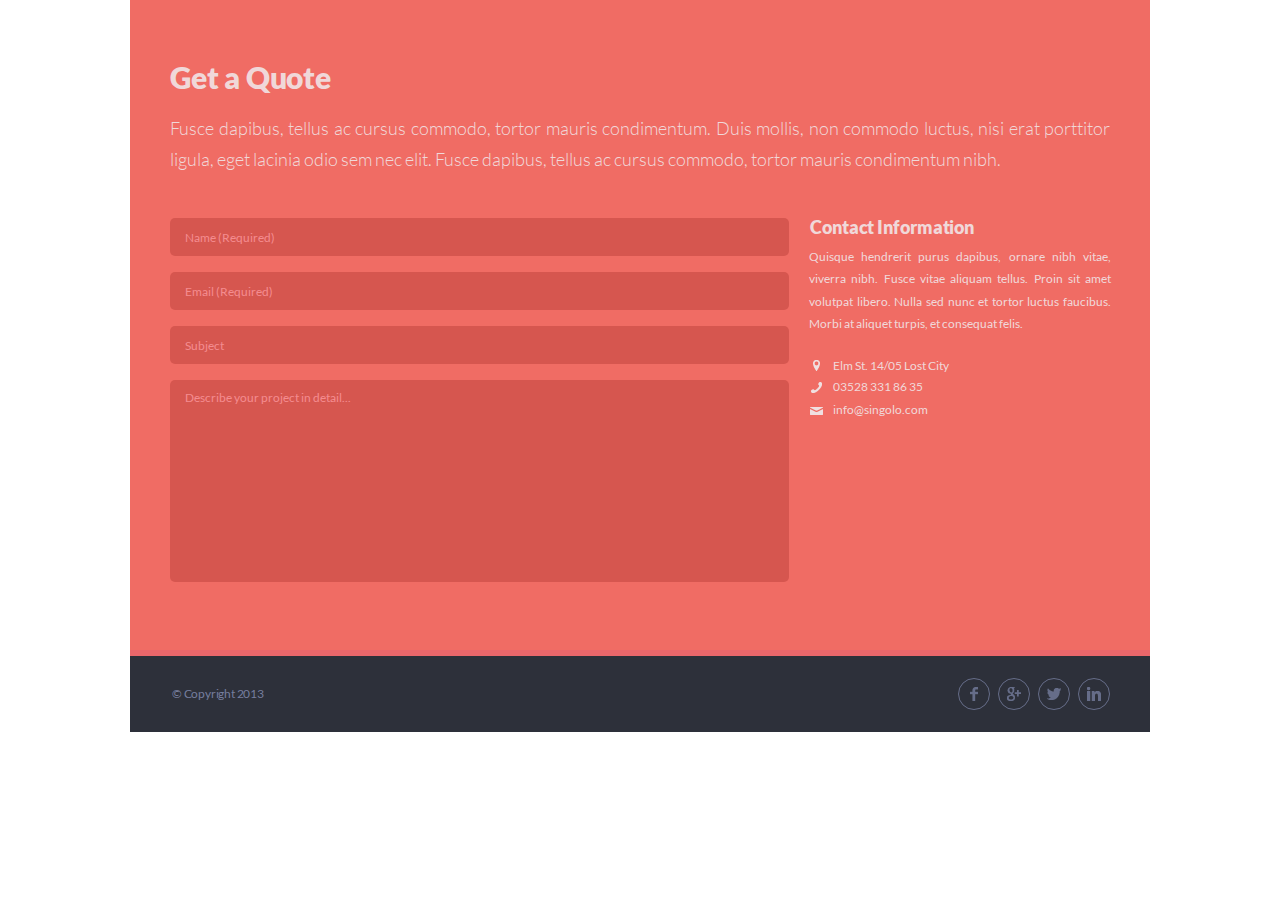
==== singolo3.html @ 5578fd65 "init: start Singolo. Part 3" ====
<!DOCTYPE html>
<html lang="ru">
<head>
    <meta charset="UTF-8">
    <meta name="viewport" content="width=device-width, initial-scale=1.0">
    <meta http-equiv="X-UA-Compatible" content="ie=edge">
    <title>Singolo 3</title>
    <link rel="stylesheet" href="./singolo3.css">
</head>
<body>
    <main class="container">
        <section class="contacts">
            <div class="contacts_title">Get a Quote</div>
            <div class="contacts_desc">
                 Fusce dapibus, tellus ac cursus commodo, tortor mauris condimentum. Duis mollis, non commodo luctus, nisi erat porttitor ligula, eget lacinia odio sem nec elit. Fusce dapibus, tellus ac cursus commodo, tortor mauris condimentum nibh.
            </div>
            <div class="contacts_block flex jsb afs">
                <form action="" class="form">
                    <label class="input_block">
                        <input class="form_item input" type="text" name="name" placeholder="Name (Required)" required>
                    </label>
                    <label class="input_block">
                        <input class="form_item input" type="email" name="email" placeholder="Email (Required)" required>
                    </label>
                    <label class="input_block">
                        <input class="form_item input" type="text" name="subject" placeholder="Subject">
                    </label>
                    <label class="input_block">
                        <textarea class="form_item textarea" name="message" placeholder="Describe your project in detail..."></textarea>
                    </label>
                </form>
                <div class="contacts_text">
                    <div class="contacts_text_title">Contact Information</div>
                    <div class="contacts_text_desc">
                        Quisque hendrerit purus dapibus, ornare nibh vitae, viver&shy;ra nibh. Fusce vitae aliquam tellus. Proin sit amet volutpat libero. Nulla sed nunc et tortor luctus faucibus. Morbi at aliquet turpis, et consequat felis. 
                    </div>
                    <div class="contacts_info">
                        <div class="contacts_info_item flex ac address">
                            <img src="assets/img/location.png" alt="address" class="img">
                            <div class="text">Elm St. 14/05 Lost City</div>
                        </div>
                        <div class="contacts_info_item flex ac phone">
                            <img src="assets/img/contacts_phone.png" alt="phone" class="img">
                            <a href="tel:035283318635" class="text">03528 331 86 35</a>
                        </div>
                        <div class="contacts_info_item flex ac email">
                            <img src="assets/img/mail.png" alt="email" class="img">
                            <a href="mailto:info@singolo.com" class="text">info@singolo.com</a>
                        </div>
                    </div>
                </div>
            </div>
        </section>
        <footer class="footer flex ac jsb">
            <div class="footer_text">&copy; Copyright 2013</div>
            <div class="about_item_social flex">
                <a href="#" class="about_item_social_item flex ac jc">
                    <img class="img" src="/assets/img/facebook.png" alt="facebook" />
                </a>
                <a href="#" class="about_item_social_item flex ac jc">
                    <img class="img" src="/assets/img/google.png" alt="google" />
                </a>
                <a href="#" class="about_item_social_item flex ac jc">
                    <img class="img" src="/assets/img/twitter.png" alt="twitter" />
                </a>
                <a href="#" class="about_item_social_item flex ac jc">
                    <img class="img" src="/assets/img/linkedin.png" alt="linkedin" />
                </a>
            </div>
        </footer>
    </main>
</body>
</html>
---- singolo3.css ----
@font-face {
    font-family: 'Lato';
    font-display: swap;
    font-style: normal;
    font-weight: 300;
    src: url('assets/fonts/lato-v16-latin-300.eot');
    src: local('Lato Light'), local('Lato-Light'),
            url('assets/fonts/lato-v16-latin-300.eot?#iefix') format('embedded-opentype'),
            url('assets/fonts/lato-v16-latin-300.woff2') format('woff2'),
            url('assets/fonts/lato-v16-latin-300.woff') format('woff'),
            url('assets/fonts/lato-v16-latin-300.ttf') format('truetype');
}

@font-face {
    font-family: 'Lato';
    font-display: swap;
    font-style: normal;
    font-weight: 400;
    src: url('assets/fonts/lato-v16-latin-regular.eot');
    src: local('Lato Regular'), local('Lato-Regular'),
            url('assets/fonts/lato-v16-latin-regular.eot?#iefix') format('embedded-opentype'),
            url('assets/fonts/lato-v16-latin-regular.woff2') format('woff2'),
            url('assets/fonts/lato-v16-latin-regular.woff') format('woff'),
            url('assets/fonts/lato-v16-latin-regular.ttf') format('truetype');
}

@font-face {
    font-family: 'Lato';
    font-display: swap;
    font-style: normal;
    font-weight: 700;
    src: url('assets/fonts/lato-v16-latin-700.eot');
    src: local('Lato Bold'), local('Lato-Bold'),
            url('assets/fonts/lato-v16-latin-700.eot?#iefix') format('embedded-opentype'),
            url('assets/fonts/lato-v16-latin-700.woff2') format('woff2'),
            url('assets/fonts/lato-v16-latin-700.woff') format('woff'),
            url('assets/fonts/lato-v16-latin-700.ttf') format('truetype');
}

@font-face {
    font-family: 'Lato';
    font-display: swap;
    font-style: normal;
    font-weight: 900;
    src: url('assets/fonts/lato-v16-latin-900.eot');
    src: local('Lato Black'), local('Lato-Black'),
            url('assets/fonts/lato-v16-latin-900.eot?#iefix') format('embedded-opentype'),
            url('assets/fonts/lato-v16-latin-900.woff2') format('woff2'),
            url('assets/fonts/lato-v16-latin-900.woff') format('woff'),
            url('assets/fonts/lato-v16-latin-900.ttf') format('truetype');
}

.inline-flex {
    display: inline-flex;
}

.flex {
    display: flex;
}

.flex.jsb,.inline-flex.jsb {
    justify-content: space-between;
}

.flex.jfs,.inline-flex.jfs {
    justify-content: flex-start;
}

.flex.jfe,.inline-flex.jfe {
    justify-content: flex-end;
}

.flex.jc,.inline-flex.jc {
    justify-content: center;
}

.flex.ac,.inline-flex.ac {
    align-items: center;
}

.flex.afs,.inline-flex.afs {
    align-items: flex-start;
}

.flex.afe,.inline-flex.afe {
    align-items: flex-end;
}

*, *:before, *:after {
    padding: 0;
    margin: 0;
    box-sizing: border-box;
}

body {
    font-weight: 400;
    font-size: 18px;
    line-height: 1.7;
    font-family: 'Lato', sans-serif;
    color: #767e9e;
}

.container {
    padding: 0 calc(50% - 510px);
}

.contacts {
    padding: 62px 40px 59px;
    background-color: #f06c64;
    border-bottom: 6px solid #ea676b;
}

.contacts_title {
    margin-bottom: 21px;
    font-size: 30px;
    font-weight: 900;
    line-height: 1;
    letter-spacing: -0.2px;
    color: #f0d8d9;
}

.contacts_desc {
    margin-bottom: 44px;
    font-weight: 300;
    text-align: justify;
    color: #f0d8d9;
}

.form {
    width: 619px;
}

.input_block {
    display: block;
    margin-bottom: 16px;
}

.input_block:last-child {
    margin-bottom: 0;
}

.form_item {
    width: 100%;
    padding-left: 15px;
    font-family: 'Lato', sans-serif;
    font-size: 12px;
    color: #f0d8d9;
    border: none;
    border-radius: 5px;
    background-color: #d6564f;
}

.input {
    height: 38px;
}

.textarea {
    height: 202px;
    padding-top: 10px;
    resize: none;
}

.form_item::placeholder {
    color: #f48c8f;
}

.contacts_text {
    width: calc(100% - 639px);
    color: #f0d8d9;
}

.contacts_text_title {
    margin-bottom: 10px;
    padding-left: 1px;
    font-size: 18px;
    font-weight: 900;
    line-height: 1;
    letter-spacing: -0.1px;
}

.contacts_text_desc {
    margin-bottom: 20px;
    width: calc(100% + 1px);
    text-align: justify;
    font-size: 12px;
    line-height: 1.85;
}

.contacts_info {
    font-size: 12px;
}

.contacts_info_item {
    margin-bottom: 2px;
}

.contacts_info_item:last-child {
    margin-bottom: 0;
}

.contacts_info_item .img {
    width: 13px;
    height: 11px;
    margin-left: 1px;
    margin-right: 10px;
    object-fit: contain;
}

.contacts_info_item .text {
    color: #f0d8d9;
    text-decoration: none;
}

.contacts_info_item.address .text {
    margin-top: 1px;
    margin-bottom: -1px;
}

.contacts_info_item.phone .img {
    margin-bottom: 1px;
}

.contacts_info_item.email .img {
    margin-top: 2px;
}

.footer {
    height: 76px;
    padding: 0 40px 0 42px;
    background-color: #2d303a;
}

.footer_text {
    font-size: 12px;
    letter-spacing: -0.2px;
}

.footer .about_item_social {
    left: 0;
}

.about_item_social {
    position: relative;
    left: 1px;
}

.about_item_social_item {
    width: 32px;
    height: 32px;
    margin-right: 8px;
    border-radius: 50%;
    border: 1px solid #666d89;
    cursor: pointer;
    transition: opacity 0.5s;
}

.about_item_social_item:last-child {
    margin-right: 0;
}

.about_item_social_item:hover {
    opacity: 0.5;
}
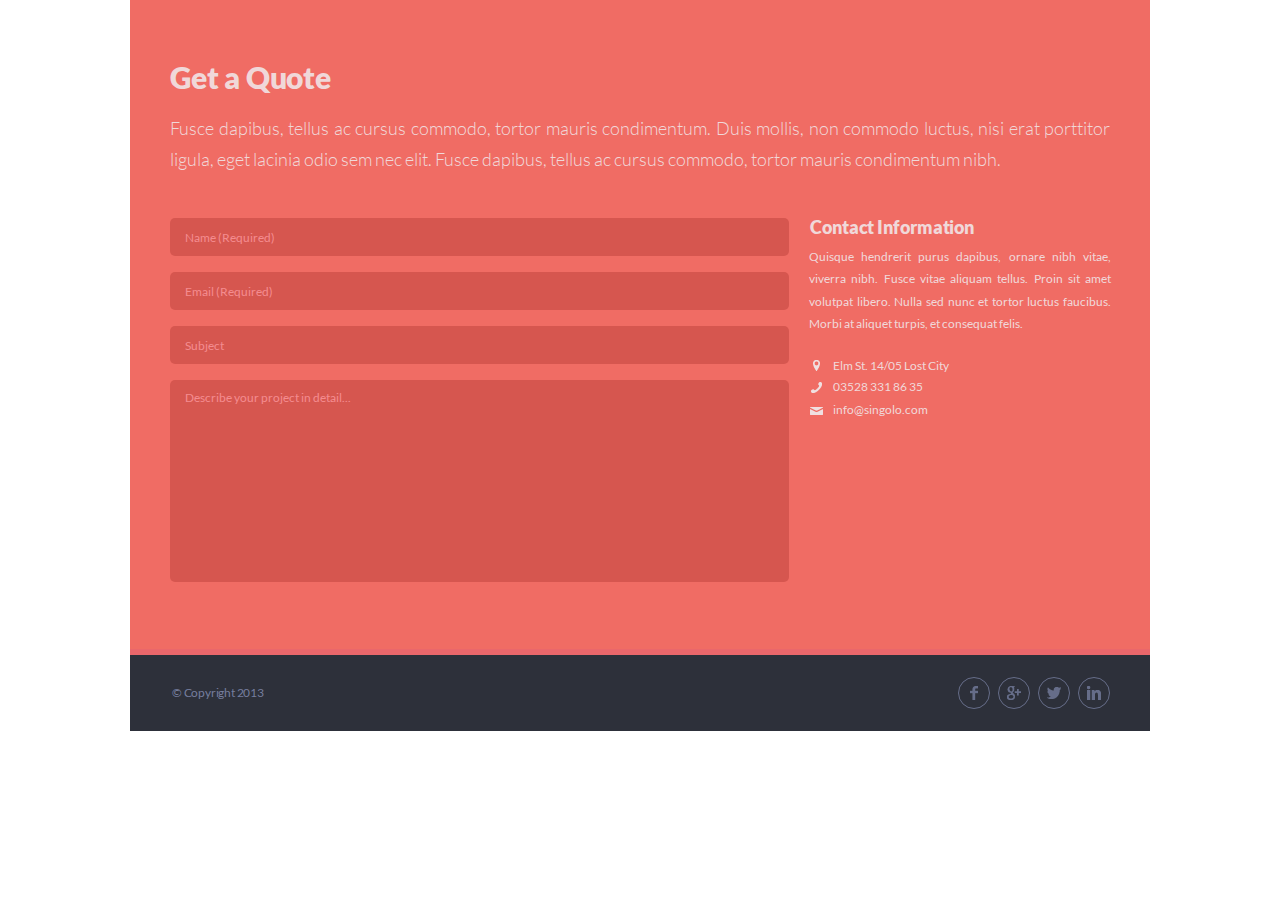
==== commit 12c38365: "feat: adding submit" ====
--- a/singolo3.html
+++ b/singolo3.html
@@ -15,7 +15,8 @@
                  Fusce dapibus, tellus ac cursus commodo, tortor mauris condimentum. Duis mollis, non commodo luctus, nisi erat porttitor ligula, eget lacinia odio sem nec elit. Fusce dapibus, tellus ac cursus commodo, tortor mauris condimentum nibh.
             </div>
             <div class="contacts_block flex jsb afs">
-                <form action="" class="form">
+                <form action="/" class="form">
+                    <input type="submit" class="submit">
                     <label class="input_block">
                         <input class="form_item input" type="text" name="name" placeholder="Name (Required)" required>
                     </label>
--- a/singolo3.css
+++ b/singolo3.css
@@ -105,7 +105,7 @@
 }
 
 .contacts {
-    padding: 62px 40px 59px;
+    padding: 62px 40px 67px;
     background-color: #f06c64;
     border-bottom: 6px solid #ea676b;
 }
@@ -155,9 +155,14 @@
 }
 
 .textarea {
+    display: block;
     height: 202px;
     padding-top: 10px;
     resize: none;
+}
+
+.submit {
+    display: none;
 }
 
 .form_item::placeholder {
